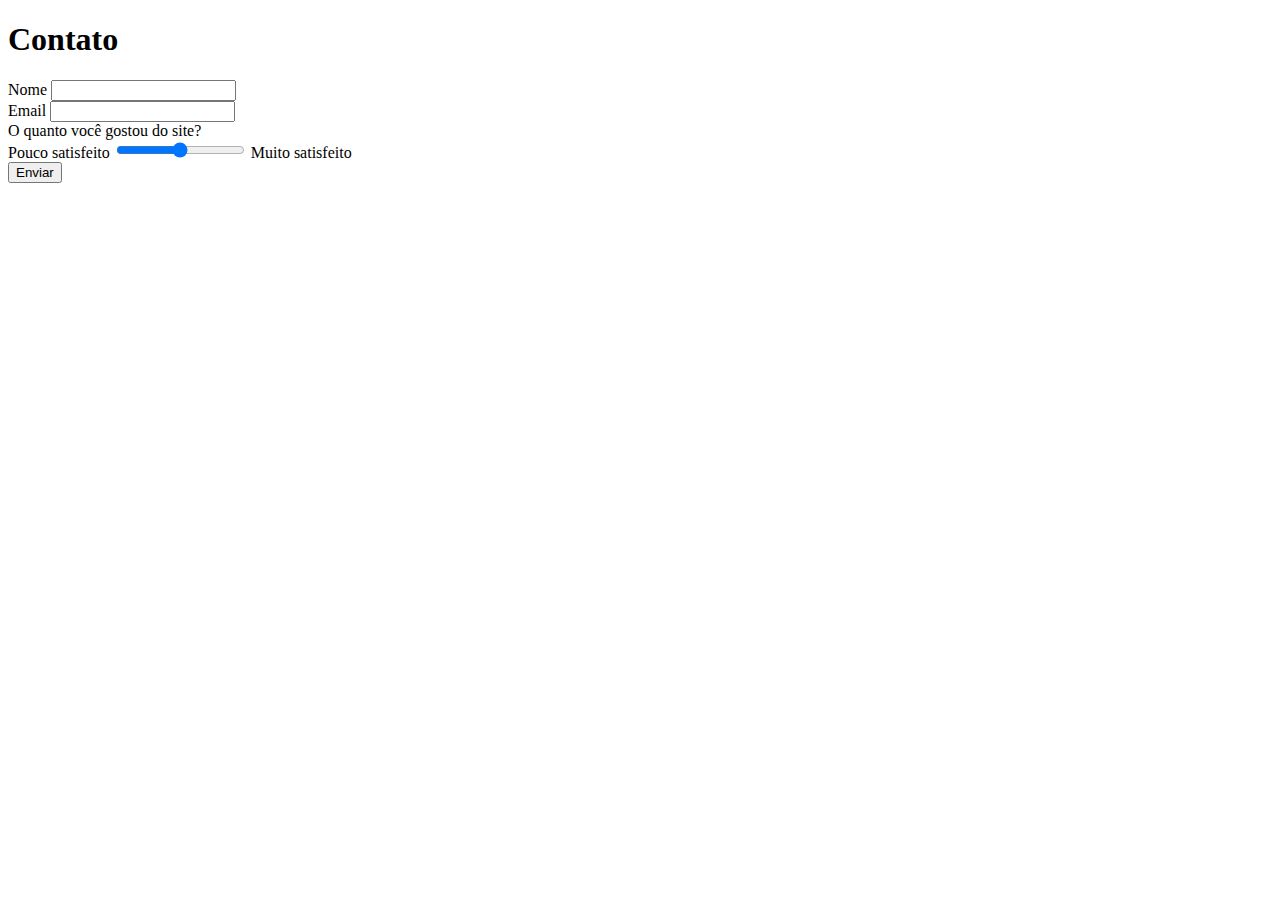
==== contato.html @ 9c99c9b4 "Criação do primeiro website" ====
<!DOCTYPE html>
<html lang="pt-br">
<head>
    <meta charset="UTF-8">
    <meta name="viewport" content="width=device-width, initial-scale=1.0">
    <title>Ticoliro</title>
</head>
<body>
    <h1>Contato</h1>

    <form>
        <label for="nome">Nome</label>
        <input type="text" name="nome" id="nome">
        <br>
        <label for="email">Email</label>
        <input type="email" name="email" id="email">
        <br>

        O quanto você gostou do site?
        <br>
        Pouco satisfeito
        <input type="range" name="satisfacao" min="0" max="10">
        Muito satisfeito
        <br>
        <button>Enviar</button>
    </form>
</body>
</html>
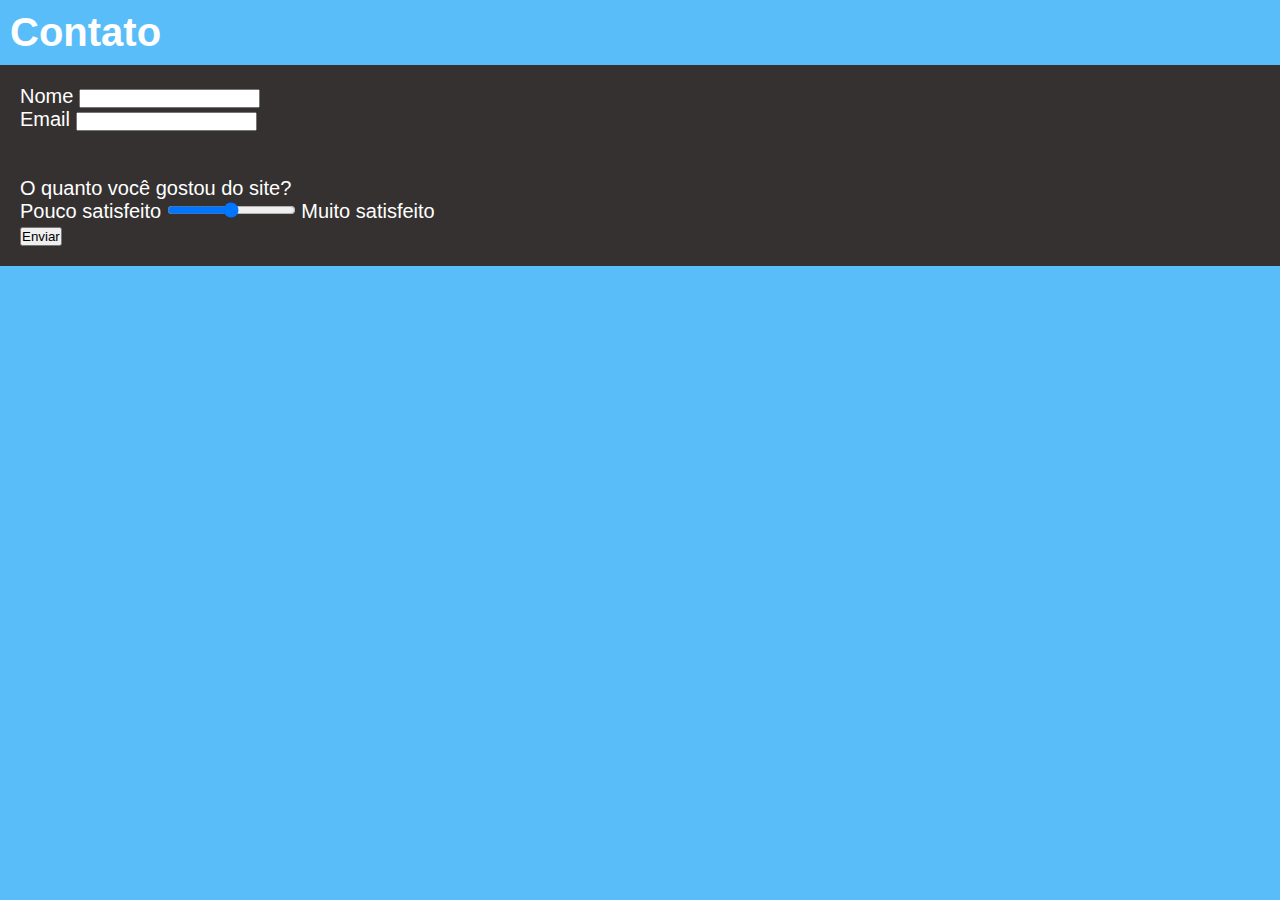
==== commit b686ebf7: "Add styling" ====
--- a/contato.html
+++ b/contato.html
@@ -1,28 +1,34 @@
 <!DOCTYPE html>
 <html lang="pt-br">
-<head>
-    <meta charset="UTF-8">
-    <meta name="viewport" content="width=device-width, initial-scale=1.0">
+  <head>
+    <meta charset="UTF-8" />
+    <meta name="viewport" content="width=device-width, initial-scale=1.0" />
     <title>Ticoliro</title>
-</head>
-<body>
-    <h1>Contato</h1>
+    <link rel="stylesheet" type="text/css" href="style.css" />
+  </head>
+  <body>
+    <div class="contato">
+      <h1>Contato</h1>
+    </div>
 
-    <form>
+    <div class="formulario">
+      <form>
         <label for="nome">Nome</label>
-        <input type="text" name="nome" id="nome">
+        <input type="text" name="nome" id="nome" />
+        <br />
+        <label for="email">Email</label>
+        <input type="email" name="email" id="email" />
+        <br />
         <br>
-        <label for="email">Email</label>
-        <input type="email" name="email" id="email">
         <br>
-
         O quanto você gostou do site?
-        <br>
+        <br />
         Pouco satisfeito
-        <input type="range" name="satisfacao" min="0" max="10">
+        <input type="range" name="satisfacao" min="0" max="10" />
         Muito satisfeito
-        <br>
+        <br />
         <button>Enviar</button>
-    </form>
-</body>
-</html>+      </form>
+    </div>
+  </body>
+</html>
--- a/style.css
+++ b/style.css
@@ -0,0 +1,90 @@
+* {
+    margin: 0;
+    padding: 0;
+}
+
+body {
+    background-color: #58bdf8;
+    color: #FFF;
+    font-family: 'Roboto', sans-serif;
+}
+
+.nav-wrapper {
+    padding: 10px;
+    margin: 10px;
+}
+
+.nav-wrapper a {
+    text-decoration: none;
+    color: #FFF;
+    padding: 10px;
+}
+
+.nav-wrapper ul {
+    list-style-type: none;
+    margin: 0;
+    padding: 0;
+}
+
+.nav-wrapper li {
+    float: left;
+}
+
+li a:hover {
+    background-color: #408cb8;
+}
+
+.container {
+    padding: 10px;
+    margin: 0;
+}
+
+.hero {
+    display: flex;
+    justify-content: space-around;
+    padding: 50px;
+    align-items: center;
+    background-color: #353131;
+}
+
+.hero-left {
+    width: 400px;
+}
+
+img {
+    width: 400px;
+    height: 400px;
+}
+
+.titulo {
+    margin-bottom: 20px;
+    font-size: 20px;
+}
+
+.descricao {
+    font-size: 20px;
+}
+
+h2 {
+    margin-bottom: 20px;
+}
+
+.infos {
+    display: flex;
+    justify-content: space-around;
+    padding: 50px;
+}
+
+.contato {
+    padding: 10px;
+}
+
+.contato h1 {
+    font-size: 40px;
+}
+
+.formulario {
+    font-size: 20px;
+    padding: 20px;
+    background-color: #353131;
+}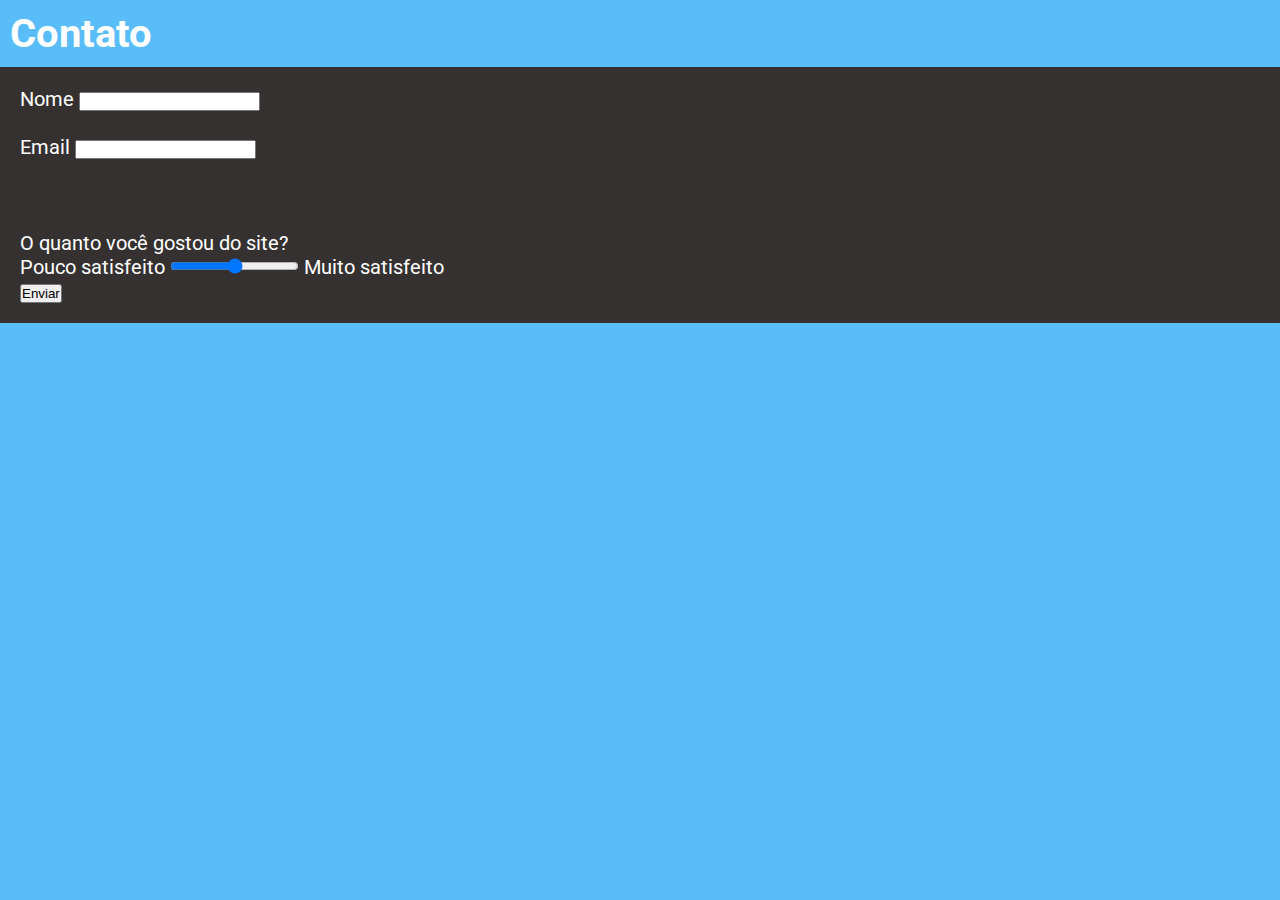
==== commit 948e503e: "Add script" ====
--- a/contato.html
+++ b/contato.html
@@ -4,7 +4,12 @@
     <meta charset="UTF-8" />
     <meta name="viewport" content="width=device-width, initial-scale=1.0" />
     <title>Ticoliro</title>
-    <link rel="stylesheet" type="text/css" href="style.css" />
+    <link rel="stylesheet" type="text/css" href="./assets/css/style.css" />
+    <link
+      href="https://fonts.googleapis.com/css2?family=Roboto:ital,wght@0,100;0,500;0,900;1,100&display=swap"
+      rel="stylesheet"
+    />
+    <script type="text/javascript" src="./assets/javascript/script.js" defer></script>
   </head>
   <body>
     <div class="contato">
@@ -14,13 +19,15 @@
     <div class="formulario">
       <form>
         <label for="nome">Nome</label>
-        <input type="text" name="nome" id="nome" />
+        <input type="text" name="nome" id="nome" onkeyup="validaNome()" />
+        <div id="txtNome"></div>
         <br />
         <label for="email">Email</label>
-        <input type="email" name="email" id="email" />
+        <input type="email" name="email" id="email" onkeyup="validaEmail()" />
+        <div id="txtEmail"></div>
         <br />
-        <br>
-        <br>
+        <br />
+        <br />
         O quanto você gostou do site?
         <br />
         Pouco satisfeito
--- a/assets/css/style.css
+++ b/assets/css/style.css
@@ -0,0 +1,90 @@
+* {
+    margin: 0;
+    padding: 0;
+}
+
+body {
+    background-color: #58bdf8;
+    color: #FFF;
+    font-family: 'Roboto', sans-serif;
+}
+
+.nav-wrapper {
+    padding: 10px;
+    margin: 10px;
+}
+
+.nav-wrapper a {
+    text-decoration: none;
+    color: #FFF;
+    padding: 10px;
+}
+
+.nav-wrapper ul {
+    list-style-type: none;
+    margin: 0;
+    padding: 0;
+}
+
+.nav-wrapper li {
+    float: left;
+}
+
+li a:hover {
+    background-color: #408cb8;
+}
+
+.container {
+    padding: 10px;
+    margin: 0;
+}
+
+.hero {
+    display: flex;
+    justify-content: space-around;
+    padding: 50px;
+    align-items: center;
+    background-color: #353131;
+}
+
+.hero-left {
+    width: 400px;
+}
+
+img {
+    width: 400px;
+    height: 400px;
+}
+
+.titulo {
+    margin-bottom: 20px;
+    font-size: 20px;
+}
+
+.descricao {
+    font-size: 20px;
+}
+
+h2 {
+    margin-bottom: 20px;
+}
+
+.infos {
+    display: flex;
+    justify-content: space-around;
+    padding: 50px;
+}
+
+.contato {
+    padding: 10px;
+}
+
+.contato h1 {
+    font-size: 40px;
+}
+
+.formulario {
+    font-size: 20px;
+    padding: 20px;
+    background-color: #353131;
+}